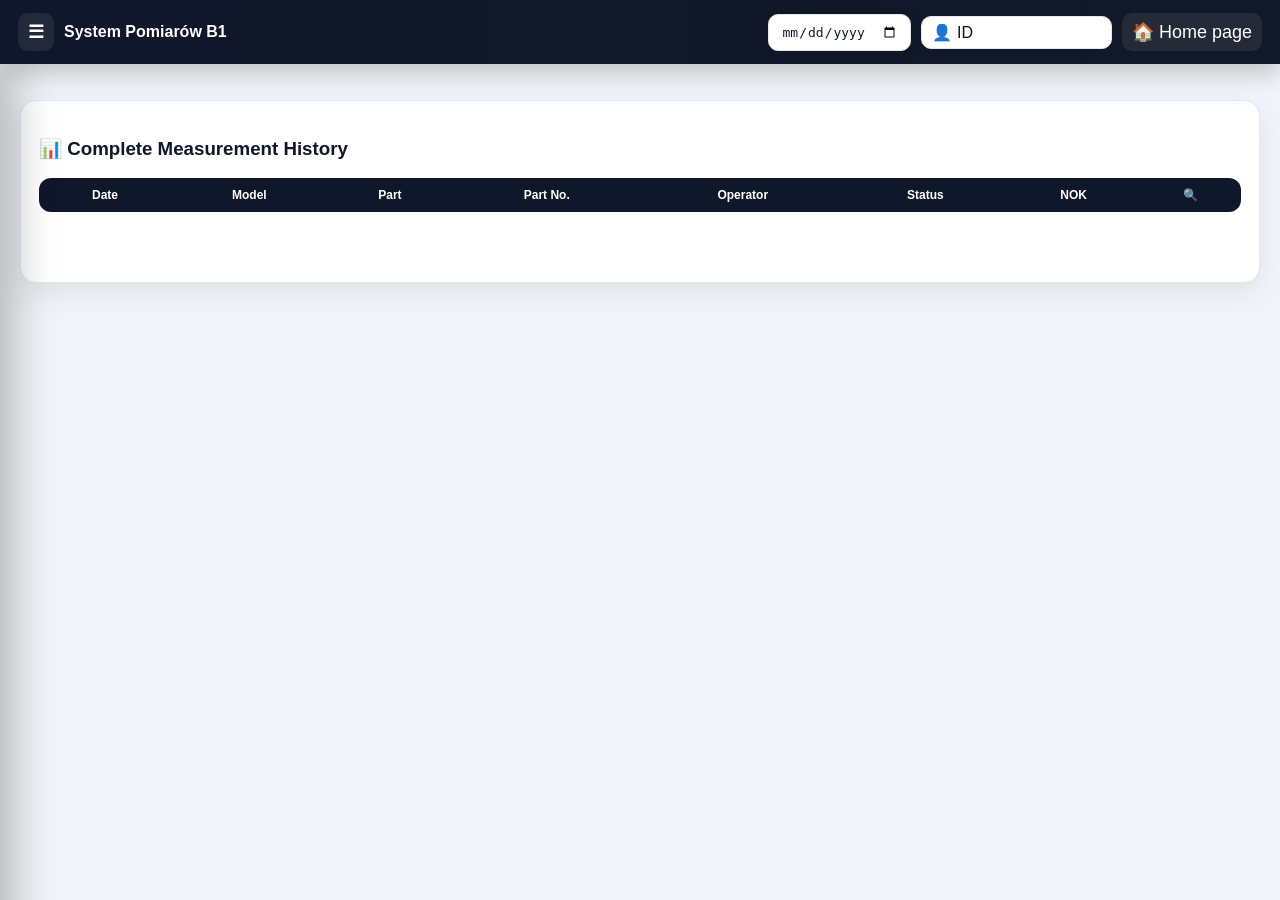
==== home.html @ ced52bac "Add files via upload" ====
<!DOCTYPE html>
<html lang="pl">
<head>
  <meta charset="UTF-8">
  <title>System Pomiarów PRO</title>

  <link rel="stylesheet" href="style.css">

  <script src="https://cdn.jsdelivr.net/npm/html2canvas@1.4.1/dist/html2canvas.min.js"></script>
  <script src="https://cdn.jsdelivr.net/npm/jspdf@2.5.1/dist/jspdf.umd.min.js"></script>

  <script src="https://www.gstatic.com/firebasejs/10.12.5/firebase-app-compat.js"></script>
<script src="https://www.gstatic.com/firebasejs/10.12.5/firebase-firestore-compat.js"></script>
<script src="https://www.gstatic.com/firebasejs/10.12.5/firebase-auth-compat.js"></script>
</head>

<body>

<header id="header">
  <button id="menuBtn">☰</button>
  <h1>System Pomiarów B1</h1>

  <div id="headerRight">
    <input type="date" id="dateFilter">
   <div class="operator-box">
  <span class="operator-icon">👤 ID</span>
  <input id="operatorInput" >
</div>
    <span id="homeBtn">🏠 Home page</span>
  </div>
</header>

<div id="menu"></div>

<div id="main">

  <!-- HOME -->
  <div id="home" class="card">
    <h3>📊 Complete Measurement History</h3>

    <table id="historiaAll">
      <thead>
        <tr>
          <th>Date</th>
          <th>Model</th>
          <th>Part</th>
          <th>Part No.</th>
          <th>Operator</th>
          <th>Status</th>
          <th>NOK</th>
          <th>🔍</th>
        </tr>
      </thead>
      <tbody></tbody>
    </table>
  </div>

  <!-- APP -->
  <div id="app" style="display:none;">

    <div class="card">
      <div id="modelHeader" class="modelHeader"></div>

      <button id="saveBtn">💾 Save</button>

      <div class="split">

        <div class="left">
          <img id="rysunekImg" src="" alt="rysunek">
        </div>

        <div class="right">
          <div id="form"></div>
        </div>

      </div>
    </div>

    <div class="card">
      <h3>Measurement History</h3>

      <table id="historia">
        <thead>
          <tr>
            <th>Date</th>
            <th>Project</th>
            <th>Part</th>
            <th>Part No.</th>
            <th>Operator</th>
            <th>Status</th>
            <th>NOK</th>
            <th>🔍</th>
          </tr>
        </thead>
        <tbody></tbody>
      </table>

    </div>

  </div>
</div>

<!-- MODAL -->
<div id="modal">
  <div id="modalBox">

    <button id="closeModalX">×</button>

    <h3>🔍 Measurement Details</h3>

    <button id="pdfBtn">📄 Download PDF</button>

    <div id="modalInfo"></div>

    <div class="modalSplit">

      <div class="modalLeft">
        <img id="modalImg" src="" alt="rysunek">
      </div>

      <div class="modalRight">
        <table>
          <thead>
            <tr>
              <th>Area</th>
              <th>Value</th>
              <th>LCL</th>
              <th>UCL</th>
              <th>Status</th>
            </tr>
          </thead>
          <tbody id="modalTable"></tbody>
        </table>
      </div>

    </div>

  </div>
</div>

<!-- TOAST -->
<div id="toast">✅ Pomiar zapisany</div>

<script src="script.js"></script>

</body>
</html>
---- style.css ----
/* =========================
🎨 SYSTEM THEME
========================= */

:root {
  --bg: #0b1220;
  --panel: #0f172a;
  --card: #ffffff;
  --muted: #64748b;

  --primary: #3b82f6;
  --primary-dark: #1d4ed8;

  --ok: #22c55e;
  --nok: #ef4444;

  --border: #e2e8f0;
  --shadow: 0 10px 30px rgba(0,0,0,0.08);
}

/* =========================
BASE
========================= */

* {
  box-sizing: border-box;
}

body {
  font-family: Inter, Arial, sans-serif;
  margin: 0;
  background: #f1f5f9;
  color: #0f172a;

  min-height: 100vh;
  display: flex;
  flex-direction: column;
}

/* =========================
HEADER
========================= */

#header {
  height: 64px;
  background: linear-gradient(90deg, #0f172a, #111827);
  color: white;
  display: flex;
  align-items: center;
  padding: 0 18px;
  position: fixed;
  top: 0;
  width: 100%;
  z-index: 10;
  box-shadow: 0 10px 25px rgba(0,0,0,0.2);
}

#header h1 {
  font-size: 16px;
  margin-left: 10px;
  font-weight: 600;
}

#menuBtn,
#homeBtn {
  font-size: 18px;
  background: rgba(255,255,255,0.08);
  border: none;
  color: white;
  cursor: pointer;
  padding: 8px 10px;
  border-radius: 10px;
  transition: 0.2s;
}

#menuBtn:hover,
#homeBtn:hover {
  background: rgba(255,255,255,0.18);
}

#headerRight {
  margin-left: auto;
  display: flex;
  align-items: center;
  gap: 10px;
}



/* =========================
MENU
========================= */

#menu {
  position: fixed;
  top: 64px;
  left: -290px;
  width: 290px;
  height: 100%;
  background: #0b1220;
  color: white;
  overflow: auto;
  transition: 0.25s ease;
  z-index: 9;
  box-shadow: 15px 0 40px rgba(0,0,0,0.25);
}

#menu.open {
  left: 0;
}

.menu-header {
  padding: 14px;
  background: #111827;
  cursor: pointer;
  font-weight: 600;
  border-bottom: 1px solid rgba(255,255,255,0.05);
}

.menu-list div {
  padding: 10px 14px;
  cursor: pointer;
  color: #cbd5e1;
  transition: 0.2s;
  border-bottom: 1px solid rgba(255,255,255,0.03);
  align-items: center;
}

.menu-list div:hover {
  background: #1e293b;
  color: white;
}

.menu-list {
    display: flex;
    flex-direction: column;
    align-items: center; /* 🔥 centrowanie dzieci */
}
/* =========================
MAIN
========================= */

#main {
  margin-top: 80px;
  padding: 20px;
  flex: 1;
  padding-bottom: 80px;
}

/* =========================
CARD
========================= */

.card {
  background: white;
  padding: 18px;
  border-radius: 16px;
  margin-bottom: 20px;
  box-shadow: var(--shadow);
  border: 1px solid var(--border);
  overflow-x: auto;
}

/* =========================
BUTTONS
========================= */

button {
  cursor: pointer;
  border-radius: 10px;
  border: none;
  padding: 10px 14px;
  background: var(--primary);
  color: white;
  font-weight: 600;
  transition: 0.2s;
}

button:hover {
  background: var(--primary-dark);
  transform: translateY(-1px);
}

#closeModalX {
  cursor: pointer;
  border-radius: 10px;
  border: none;
  padding: 10px 14px;
  background: rgb(221, 20, 20);
  color: rgb(255, 255, 255);
  font-weight: 600;
  transition: 0.2s;
}

#modalBox {
  position: relative; /* 🔥 kluczowe */
}

#closeModalX {
  position: absolute;
  top: 12px;
  right: 12px;
}

#pdfBtn {
  margin-top: 12px;
  margin-bottom: 16px;
  display: inline-block;
}

.card {
  position: relative; /* 🔥 punkt odniesienia */
}

.card {
  padding-bottom: 70px;
}

#saveBtn {
  margin-top: 1000px;
  position: absolute;
  bottom: 16px;
  right: 16px;
  z-index: 2;
}
/* =========================
TABLE
========================= */

table {
  width: 100%;
  border-collapse: collapse;
  border-radius: 12px;
  overflow: hidden;
}

th {
  background: #0f172a;
  color: white;
  padding: 10px;
  font-size: 12px;
}

td {
  padding: 10px;
  border-bottom: 1px solid #e5e7eb;
  text-align: center;
  font-size: 13px;
}

tr:hover {
  background: #f8fafc;
}

/* =========================
STATUS
========================= */

.ok { color: var(--ok); font-weight: 700; }
.nok { color: var(--nok); font-weight: 700; }

/* =========================
SPLIT VIEW – POPRAWIONY
========================= */

.split {
  display: grid;
  grid-template-columns: 1.3fr 1fr;
  gap: 18px;
  margin-top: 15px;
}

.left {
  background: #f8fafc;
  border-radius: 14px;
  padding: 10px;
  display: flex;
  justify-content: center;
  align-items: center;
  border: 1px solid var(--border);
  min-height: 500px;
}

.left img {
  width: 100%;
  height: auto;
  max-height: 75vh;
  object-fit: contain;
}

.right {
  padding: 10px;
}

/* =========================
INPUTS
========================= */

.dim-input {
  width: 100%;
  padding: 10px;
  border-radius: 12px;
  border: 1px solid #cbd5e1;
  margin-bottom: 10px;
  font-size: 14px;
}

.dim-input:focus {
  outline: none;
  border-color: var(--primary);
  box-shadow: 0 0 0 3px rgba(59,130,246,0.15);
}

.dim-input.ok {
  border-color: var(--ok);
  background: #f0fdf4;
}

.dim-input.nok {
  border-color: var(--nok);
  background: #fef2f2;
}

/* =========================
MODEL HEADER
========================= */

.modelHeader {
  font-size: 16px;
  font-weight: 700;
  padding: 12px;
  border-radius: 12px;
  background: linear-gradient(90deg, #0f172a, #1e293b);
  color: white;
  margin-bottom: 10px;
}

/* =========================
MODAL – 🔥 FIX UCINANIA
========================= */

#modal {
  display: none;
  position: fixed;
  inset: 0;
  background: rgba(15, 23, 42, 0.75);
  backdrop-filter: blur(6px);
  z-index: 999;

  overflow-y: auto; /* 🔥 KLUCZ */
  padding: 20px;
}

#modal.show {
  display: block;
}

#modalBox {
  background: white;
  border-radius: 16px;
  padding: 20px;
  width: min(1200px, 95vw);
  margin: auto;
}

/* 🔥 brak limitu wysokości */

.modalSplit {
  display: grid;
  grid-template-columns: 1.4fr 1fr;
  gap: 16px;
}

.modalLeft {
  display: flex;
  justify-content: center;
  align-items: center;
}

.modalLeft img {
  width: 100%;
  height: auto;
  max-height: none; /* 🔥 NAJWAŻNIEJSZE */
  object-fit: contain;
    margin-top: 10px;
}

.modalRight {
  overflow-x: auto;
  margin-top: 10px;
}


/* =========================
FORM GRID
========================= */

#form {
  display: grid;
  grid-template-columns: repeat(auto-fit, minmax(320px, 1fr));
  gap: 14px;
}

.strefa-card {
  background: #f8fafc;
  border: 1px solid #e2e8f0;
  border-radius: 14px;
  padding: 12px;
}

.strefa-grid {
  display: grid;
  grid-template-columns: repeat(auto-fit, minmax(140px, 1fr));
  gap: 10px;
}

/* =========================
RESPONSIVE
========================= */

@media (max-width: 900px) {
  .split {
    grid-template-columns: 1fr;
  }

  .modalSplit {
    grid-template-columns: 1fr;
  }

  .left img {
    max-height: 60vh;
  }
}

@media (max-width: 600px) {
  #main {
    padding: 10px;
  }

  .card {
    padding: 12px;
  }

  .dim-input {
    font-size: 16px;
    padding: 12px;
  }

  #form {
    grid-template-columns: 1fr;
  }

  .strefa-grid {
    grid-template-columns: 1fr 1fr;
  }

  table {
    font-size: 12px;
  }

  th, td {
    padding: 6px;
  }
}

@media (min-width: 1400px) {
  #main {
    max-width: 1400px;
    margin: 80px auto;
  }

  .split {
    grid-template-columns: 1.5fr 1fr;
  }

  .left img {
    max-height: 80vh;
  }
}

/* =========================
DATE FILTER
========================= */

#dateFilter {
  padding: 9px 12px;
  border-radius: 10px;
  border: 1px solid #e2e8f0;
  background: #ffffff;
  color: #0f172a;
  font-size: 13px;
  outline: none;
  cursor: pointer;
  box-shadow: 0 2px 8px rgba(0,0,0,0.06);
  transition: 0.2s ease;
}

#dateFilter:hover {
  border-color: #cbd5e1;
}

#dateFilter:focus {
  border-color: var(--primary);
}

#dateFilter::-webkit-calendar-picker-indicator {
  cursor: pointer;
}

/* =========================
Adnotacja
========================= */

#toast {
  position: fixed;
  bottom: 30px;
  left: 50%;
  transform: translateX(-50%) translateY(20px);

  background: #22c55e;
  color: white;
  padding: 14px 18px;
  border-radius: 12px;
  font-weight: 600;
  box-shadow: 0 10px 25px rgba(0,0,0,0.2);

  opacity: 0;
  transition: 0.3s ease;
  z-index: 9999;
}

#toast.show {
  opacity: 1;
  transform: translateX(-50%) translateY(0);
}

.menu-logout {
  padding: 10px;
  border-radius: 10px;
  background: #ef4444;
  text-align: center;
  cursor: pointer;
  font-weight: 600;
  transition: 0.2s;
  width: 80%;
      margin: 10px auto;   /* 🔥 centruje poziomo */
  
}

.menu-logout:hover {
  background: #dc2626;
  padding: 10px;
}

.menu-user-label {
  text-align: center;
  padding: 10px;
}

.operator-box {
  display: flex;
  align-items: center;
  gap: 8px;
  background: white;
  padding: 6px 10px;
  border-radius: 10px;
  border: 1px solid #e2e8f0;
}

.operator-icon {
  font-size: 16px;
  align-items: center;
  color: #0b1220;
}

#operatorInput {
  border: none;
  outline: none;
  width: 120px;
  font-weight: bold;
}
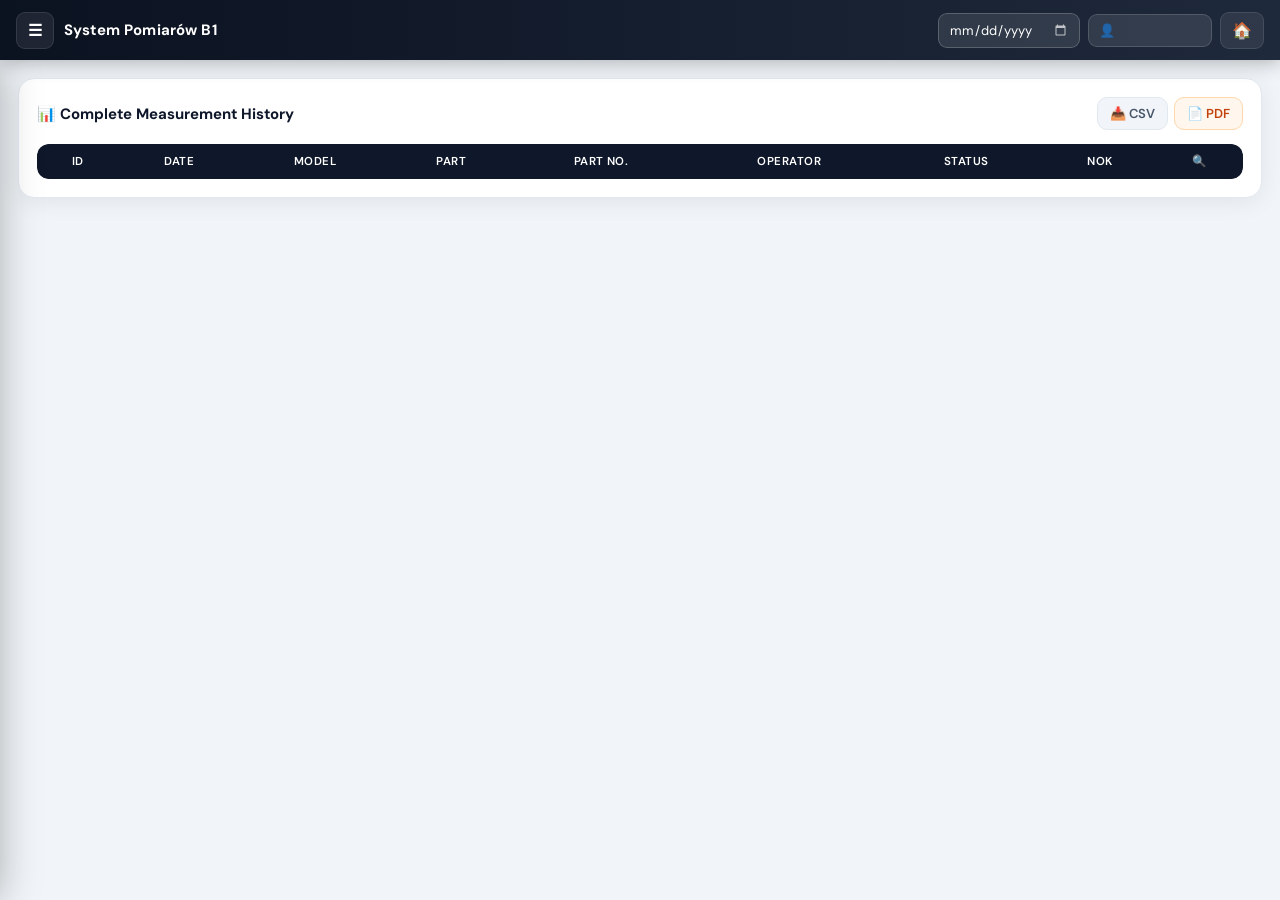
==== commit c0e6e16e: "Add files via upload" ====
--- a/home.html
+++ b/home.html
@@ -2,16 +2,16 @@
 <html lang="pl">
 <head>
   <meta charset="UTF-8">
+  <meta name="viewport" content="width=device-width, initial-scale=1.0, maximum-scale=1.0">
   <title>System Pomiarów PRO</title>
 
   <link rel="stylesheet" href="style.css">
 
-  <script src="https://cdn.jsdelivr.net/npm/html2canvas@1.4.1/dist/html2canvas.min.js"></script>
   <script src="https://cdn.jsdelivr.net/npm/jspdf@2.5.1/dist/jspdf.umd.min.js"></script>
 
   <script src="https://www.gstatic.com/firebasejs/10.12.5/firebase-app-compat.js"></script>
-<script src="https://www.gstatic.com/firebasejs/10.12.5/firebase-firestore-compat.js"></script>
-<script src="https://www.gstatic.com/firebasejs/10.12.5/firebase-auth-compat.js"></script>
+  <script src="https://www.gstatic.com/firebasejs/10.12.5/firebase-firestore-compat.js"></script>
+  <script src="https://www.gstatic.com/firebasejs/10.12.5/firebase-auth-compat.js"></script>
 </head>
 
 <body>
@@ -19,71 +19,37 @@
 <header id="header">
   <button id="menuBtn">☰</button>
   <h1>System Pomiarów B1</h1>
-
   <div id="headerRight">
     <input type="date" id="dateFilter">
-   <div class="operator-box">
-  <span class="operator-icon">👤 ID</span>
-  <input id="operatorInput" >
-</div>
-    <span id="homeBtn">🏠 Home page</span>
+    <div class="operator-box">
+      <span class="operator-icon">👤</span>
+      <input id="operatorInput">
+    </div>
+    <button id="homeBtn" class="icon-btn">🏠</button>
   </div>
 </header>
 
+<div id="menuOverlay"></div>
 <div id="menu"></div>
 
 <div id="main">
 
   <!-- HOME -->
   <div id="home" class="card">
-    <h3>📊 Complete Measurement History</h3>
-
-    <table id="historiaAll">
-      <thead>
-        <tr>
-          <th>Date</th>
-          <th>Model</th>
-          <th>Part</th>
-          <th>Part No.</th>
-          <th>Operator</th>
-          <th>Status</th>
-          <th>NOK</th>
-          <th>🔍</th>
-        </tr>
-      </thead>
-      <tbody></tbody>
-    </table>
-  </div>
-
-  <!-- APP -->
-  <div id="app" style="display:none;">
-
-    <div class="card">
-      <div id="modelHeader" class="modelHeader"></div>
-
-      <button id="saveBtn">💾 Save</button>
-
-      <div class="split">
-
-        <div class="left">
-          <img id="rysunekImg" src="" alt="rysunek">
-        </div>
-
-        <div class="right">
-          <div id="form"></div>
-        </div>
-
+    <div class="card-header-row">
+      <h3>📊 Complete Measurement History</h3>
+      <div class="export-btn-group">
+        <button id="exportAllBtn" class="btn-secondary">📥 CSV</button>
+        <button id="exportAllPdfBtn" class="btn-secondary btn-pdf">📄 PDF</button>
       </div>
     </div>
-
-    <div class="card">
-      <h3>Measurement History</h3>
-
-      <table id="historia">
+    <div class="table-scroll">
+      <table id="historiaAll">
         <thead>
           <tr>
+            <th>ID</th>
             <th>Date</th>
-            <th>Project</th>
+            <th>Model</th>
             <th>Part</th>
             <th>Part No.</th>
             <th>Operator</th>
@@ -94,52 +60,92 @@
         </thead>
         <tbody></tbody>
       </table>
+    </div>
+  </div>
 
+  <!-- APP -->
+  <div id="app" style="display:none;">
+
+    <div class="card">
+      <div id="modelHeader" class="modelHeader"></div>
+      <button id="saveBtn">💾 Save</button>
+      <div class="split">
+        <div class="left">
+          <img id="rysunekImg" src="" alt="rysunek">
+        </div>
+        <div class="right">
+          <div id="form"></div>
+        </div>
+      </div>
+    </div>
+
+    <div class="card">
+      <div class="card-header-row">
+        <h3>📋 Measurement History</h3>
+        <div class="export-btn-group">
+          <button id="exportPartBtn" class="btn-secondary">📥 CSV</button>
+          <button id="exportPartPdfBtn" class="btn-secondary btn-pdf">📄 PDF</button>
+        </div>
+      </div>
+      <div class="table-scroll">
+        <table id="historia">
+          <thead>
+            <tr>
+              <th>ID</th>
+              <th>Date</th>
+              <th>Project</th>
+              <th>Part</th>
+              <th>Part No.</th>
+              <th>Operator</th>
+              <th>Status</th>
+              <th>NOK</th>
+              <th>🔍</th>
+            </tr>
+          </thead>
+          <tbody></tbody>
+        </table>
+      </div>
     </div>
 
   </div>
 </div>
 
-<!-- MODAL -->
+<!-- MODAL: Measurement Details -->
 <div id="modal">
   <div id="modalBox">
-
-    <button id="closeModalX">×</button>
-
-    <h3>🔍 Measurement Details</h3>
-
+    <div class="modal-header-row">
+      <h3>🔍 Measurement Details</h3>
+      <button id="closeModalX">×</button>
+    </div>
     <button id="pdfBtn">📄 Download PDF</button>
-
     <div id="modalInfo"></div>
-
     <div class="modalSplit">
-
       <div class="modalLeft">
         <img id="modalImg" src="" alt="rysunek">
       </div>
-
       <div class="modalRight">
-        <table>
-          <thead>
-            <tr>
-              <th>Area</th>
-              <th>Value</th>
-              <th>LCL</th>
-              <th>UCL</th>
-              <th>Status</th>
-            </tr>
-          </thead>
-          <tbody id="modalTable"></tbody>
-        </table>
+        <div class="table-scroll">
+          <table>
+            <thead>
+              <tr>
+                <th>Area</th>
+                <th>Type</th>
+                <th>SPEC</th>
+                <th>Value</th>
+                <th>LCL</th>
+                <th>UCL</th>
+                <th>Status</th>
+              </tr>
+            </thead>
+            <tbody id="modalTable"></tbody>
+          </table>
+        </div>
       </div>
-
     </div>
-
   </div>
 </div>
 
-<!-- TOAST -->
-<div id="toast">✅ Pomiar zapisany</div>
+<div id="toast"></div>
 
 <script src="script.js"></script>
 
--- a/style.css
+++ b/style.css
@@ -1,91 +1,145 @@
 /* =========================
 🎨 SYSTEM THEME
 ========================= */
+
+@import url('https://fonts.googleapis.com/css2?family=DM+Sans:wght@300;400;500;600;700&family=JetBrains+Mono:wght@400;600&display=swap');
 
 :root {
   --bg: #0b1220;
   --panel: #0f172a;
   --card: #ffffff;
   --muted: #64748b;
-
   --primary: #3b82f6;
   --primary-dark: #1d4ed8;
-
   --ok: #22c55e;
   --nok: #ef4444;
-
   --border: #e2e8f0;
-  --shadow: 0 10px 30px rgba(0,0,0,0.08);
+  --shadow: 0 4px 24px rgba(0,0,0,0.07);
+  --shadow-lg: 0 20px 60px rgba(0,0,0,0.12);
+  --danger: #ef4444;
+  --danger-dark: #dc2626;
 }
 
 /* =========================
 BASE
 ========================= */
 
-* {
+*, *::before, *::after {
   box-sizing: border-box;
+  -webkit-tap-highlight-color: transparent;
 }
 
 body {
-  font-family: Inter, Arial, sans-serif;
+  font-family: 'DM Sans', sans-serif;
   margin: 0;
   background: #f1f5f9;
   color: #0f172a;
-
   min-height: 100vh;
   display: flex;
   flex-direction: column;
 }
 
 /* =========================
+KEYFRAMES
+========================= */
+
+@keyframes fadeInUp {
+  from { opacity: 0; transform: translateY(18px); }
+  to   { opacity: 1; transform: translateY(0); }
+}
+@keyframes fadeInDown {
+  from { opacity: 0; transform: translateY(-12px); }
+  to   { opacity: 1; transform: translateY(0); }
+}
+@keyframes fadeIn {
+  from { opacity: 0; }
+  to   { opacity: 1; }
+}
+@keyframes scaleIn {
+  from { opacity: 0; transform: scale(0.94); }
+  to   { opacity: 1; transform: scale(1); }
+}
+@keyframes pulse-ok {
+  0%,100% { box-shadow: 0 0 0 0 rgba(34,197,94,0.3); }
+  50%      { box-shadow: 0 0 0 6px rgba(34,197,94,0); }
+}
+@keyframes pulse-nok {
+  0%,100% { box-shadow: 0 0 0 0 rgba(239,68,68,0.3); }
+  50%      { box-shadow: 0 0 0 6px rgba(239,68,68,0); }
+}
+
+/* =========================
 HEADER
 ========================= */
 
 #header {
-  height: 64px;
-  background: linear-gradient(90deg, #0f172a, #111827);
+  height: 60px;
+  background: linear-gradient(90deg, #0b1220 0%, #1e293b 100%);
   color: white;
   display: flex;
   align-items: center;
-  padding: 0 18px;
+  padding: 0 16px;
   position: fixed;
   top: 0;
   width: 100%;
-  z-index: 10;
-  box-shadow: 0 10px 25px rgba(0,0,0,0.2);
+  z-index: 100;
+  box-shadow: 0 2px 20px rgba(0,0,0,0.3);
+  gap: 10px;
+  animation: fadeInDown 0.5s ease both;
 }
 
 #header h1 {
+  font-size: 15px;
+  font-weight: 700;
+  margin: 0;
+  letter-spacing: 0.01em;
+  white-space: nowrap;
+  overflow: hidden;
+  text-overflow: ellipsis;
+  flex: 1;
+  min-width: 0;
+}
+
+#menuBtn, #homeBtn {
   font-size: 16px;
-  margin-left: 10px;
-  font-weight: 600;
-}
-
-#menuBtn,
-#homeBtn {
-  font-size: 18px;
   background: rgba(255,255,255,0.08);
-  border: none;
+  border: 1px solid rgba(255,255,255,0.1);
   color: white;
   cursor: pointer;
-  padding: 8px 10px;
-  border-radius: 10px;
-  transition: 0.2s;
-}
-
-#menuBtn:hover,
-#homeBtn:hover {
+  padding: 7px 11px;
+  border-radius: 9px;
+  transition: background 0.2s, transform 0.15s;
+  white-space: nowrap;
+  flex-shrink: 0;
+}
+#menuBtn:hover, #homeBtn:hover {
   background: rgba(255,255,255,0.18);
-}
+  transform: scale(1.05);
+}
+#menuBtn:active, #homeBtn:active { transform: scale(0.96); }
 
 #headerRight {
   margin-left: auto;
   display: flex;
   align-items: center;
-  gap: 10px;
-}
-
-
+  gap: 8px;
+  flex-shrink: 0;
+}
+
+/* =========================
+MENU OVERLAY
+========================= */
+
+#menuOverlay {
+  display: none;
+  position: fixed;
+  inset: 0;
+  background: rgba(0,0,0,0.45);
+  z-index: 89;
+  backdrop-filter: blur(2px);
+  animation: fadeIn 0.2s ease;
+}
+#menuOverlay.show { display: block; }
 
 /* =========================
 MENU
@@ -93,58 +147,144 @@
 
 #menu {
   position: fixed;
-  top: 64px;
-  left: -290px;
-  width: 290px;
-  height: 100%;
+  top: 60px;
+  left: -310px;
+  width: 300px;
+  height: calc(100% - 60px);
   background: #0b1220;
   color: white;
-  overflow: auto;
-  transition: 0.25s ease;
-  z-index: 9;
-  box-shadow: 15px 0 40px rgba(0,0,0,0.25);
-}
-
-#menu.open {
-  left: 0;
-}
-
+  overflow-y: auto;
+  overflow-x: hidden;
+  transition: left 0.28s cubic-bezier(0.4, 0, 0.2, 1);
+  z-index: 90;
+  box-shadow: 6px 0 40px rgba(0,0,0,0.35);
+  display: flex;
+  flex-direction: column;
+}
+#menu.open { left: 0; }
+
+.menu-search-box {
+  padding: 12px 14px 10px;
+  border-bottom: 1px solid rgba(255,255,255,0.06);
+  position: sticky;
+  top: 0;
+  background: #0b1220;
+  z-index: 2;
+}
+.menu-search-wrapper {
+  display: flex;
+  align-items: center;
+  gap: 8px;
+  background: rgba(255,255,255,0.06);
+  border: 1px solid rgba(255,255,255,0.1);
+  border-radius: 10px;
+  padding: 8px 12px;
+  transition: border-color 0.2s, background 0.2s;
+}
+.menu-search-wrapper:focus-within {
+  border-color: var(--primary);
+  background: rgba(59,130,246,0.08);
+}
+.menu-search-icon { font-size: 14px; opacity: 0.5; }
+
+#menuSearch {
+  background: transparent;
+  border: none;
+  outline: none;
+  color: white;
+  font-size: 13px;
+  font-family: 'DM Sans', sans-serif;
+  width: 100%;
+}
+#menuSearch::placeholder { color: rgba(255,255,255,0.35); }
+
+.menu-no-results {
+  padding: 20px 14px;
+  color: rgba(255,255,255,0.4);
+  font-size: 13px;
+  text-align: center;
+}
 .menu-header {
-  padding: 14px;
+  padding: 13px 14px;
   background: #111827;
   cursor: pointer;
   font-weight: 600;
+  font-size: 13px;
   border-bottom: 1px solid rgba(255,255,255,0.05);
-}
-
-.menu-list div {
-  padding: 10px 14px;
+  display: flex;
+  align-items: center;
+  justify-content: space-between;
+  transition: background 0.2s;
+  user-select: none;
+}
+.menu-header:hover { background: #1e293b; }
+.menu-header .arrow { font-size: 11px; transition: transform 0.25s ease; opacity: 0.6; }
+.menu-header.expanded .arrow { transform: rotate(180deg); }
+
+.menu-list {
+  display: flex;
+  flex-direction: column;
+  overflow: hidden;
+  max-height: 0;
+  transition: max-height 0.3s cubic-bezier(0.4, 0, 0.2, 1);
+}
+.menu-list.open { max-height: 1000px; }
+
+.menu-list-item {
+  padding: 10px 14px 10px 20px;
   cursor: pointer;
-  color: #cbd5e1;
-  transition: 0.2s;
+  color: #94a3b8;
+  transition: background 0.15s, color 0.15s, padding-left 0.2s;
   border-bottom: 1px solid rgba(255,255,255,0.03);
-  align-items: center;
-}
-
-.menu-list div:hover {
-  background: #1e293b;
-  color: white;
-}
-
-.menu-list {
-    display: flex;
-    flex-direction: column;
-    align-items: center; /* 🔥 centrowanie dzieci */
-}
+  font-size: 12.5px;
+  line-height: 1.5;
+}
+.menu-list-item:hover { background: #1e293b; color: white; padding-left: 24px; }
+.menu-list-item.active {
+  background: rgba(59,130,246,0.15);
+  color: #93c5fd;
+  border-left: 3px solid var(--primary);
+}
+.menu-list-item mark {
+  background: rgba(251,191,36,0.3);
+  color: #fbbf24;
+  border-radius: 3px;
+  padding: 0 2px;
+}
+
+.menu-user {
+  padding: 14px;
+  border-bottom: 1px solid rgba(255,255,255,0.06);
+}
+.menu-user-label {
+  text-align: center;
+  padding: 8px;
+  font-size: 13px;
+  color: #94a3b8;
+}
+.menu-logout {
+  padding: 9px;
+  border-radius: 10px;
+  background: #ef4444;
+  text-align: center;
+  cursor: pointer;
+  font-weight: 600;
+  font-size: 13px;
+  transition: background 0.2s, transform 0.15s;
+  width: 80%;
+  margin: 8px auto 0;
+}
+.menu-logout:hover { background: #dc2626; transform: scale(1.02); }
+
 /* =========================
 MAIN
 ========================= */
 
 #main {
-  margin-top: 80px;
-  padding: 20px;
+  margin-top: 60px;
+  padding: 18px;
   flex: 1;
-  padding-bottom: 80px;
+  padding-bottom: 40px;
 }
 
 /* =========================
@@ -155,10 +295,39 @@
   background: white;
   padding: 18px;
   border-radius: 16px;
-  margin-bottom: 20px;
+  margin-bottom: 18px;
   box-shadow: var(--shadow);
   border: 1px solid var(--border);
+  animation: fadeInUp 0.45s ease both;
+  position: relative;
+  padding-bottom: 18px;
+}
+.card:nth-child(2) { animation-delay: 0.08s; }
+.card:nth-child(3) { animation-delay: 0.16s; }
+
+.card.has-save-btn { padding-bottom: 60px; }
+
+.card-header-row {
+  display: flex;
+  align-items: center;
+  justify-content: space-between;
+  margin-bottom: 14px;
+  gap: 10px;
+  flex-wrap: wrap;
+}
+.card-header-row h3 {
+  margin: 0;
+  font-size: 15px;
+}
+
+/* =========================
+TABLE SCROLL WRAPPER
+========================= */
+
+.table-scroll {
   overflow-x: auto;
+  -webkit-overflow-scrolling: touch;
+  border-radius: 10px;
 }
 
 /* =========================
@@ -169,60 +338,76 @@
   cursor: pointer;
   border-radius: 10px;
   border: none;
-  padding: 10px 14px;
+  padding: 10px 16px;
   background: var(--primary);
   color: white;
   font-weight: 600;
-  transition: 0.2s;
-}
-
+  font-family: 'DM Sans', sans-serif;
+  font-size: 14px;
+  transition: background 0.2s, transform 0.15s, box-shadow 0.2s;
+}
 button:hover {
   background: var(--primary-dark);
   transform: translateY(-1px);
+  box-shadow: 0 6px 20px rgba(59,130,246,0.35);
+}
+button:active { transform: translateY(0) scale(0.97); box-shadow: none; }
+
+.btn-secondary {
+  background: #f1f5f9;
+  color: #475569;
+  border: 1px solid #e2e8f0;
+  font-size: 13px;
+  padding: 7px 12px;
+}
+.btn-secondary:hover {
+  background: #e2e8f0;
+  color: #0f172a;
+  transform: translateY(-1px);
+  box-shadow: none;
+}
+
+.btn-primary {
+  background: var(--primary);
+  color: white;
+}
+
+#saveBtn {
+  position: absolute;
+  bottom: 16px;
+  right: 16px;
+  z-index: 2;
+  animation: fadeIn 0.3s ease 0.3s both;
 }
 
 #closeModalX {
   cursor: pointer;
   border-radius: 10px;
   border: none;
-  padding: 10px 14px;
-  background: rgb(221, 20, 20);
-  color: rgb(255, 255, 255);
-  font-weight: 600;
-  transition: 0.2s;
-}
-
-#modalBox {
-  position: relative; /* 🔥 kluczowe */
-}
-
-#closeModalX {
-  position: absolute;
-  top: 12px;
-  right: 12px;
-}
+  padding: 8px 13px;
+  background: #ef4444;
+  color: white;
+  font-weight: 700;
+  font-size: 16px;
+  font-family: 'DM Sans', sans-serif;
+  transition: background 0.2s, transform 0.15s;
+  flex-shrink: 0;
+  line-height: 1;
+  min-width: 40px;
+  min-height: 40px;
+}
+#closeModalX:hover { background: #dc2626; transform: scale(1.08); }
 
 #pdfBtn {
-  margin-top: 12px;
-  margin-bottom: 16px;
-  display: inline-block;
-}
-
-.card {
-  position: relative; /* 🔥 punkt odniesienia */
-}
-
-.card {
-  padding-bottom: 70px;
-}
-
-#saveBtn {
-  margin-top: 1000px;
-  position: absolute;
-  bottom: 16px;
-  right: 16px;
-  z-index: 2;
-}
+  margin-top: 0;
+  margin-bottom: 14px;
+  display: inline-flex;
+  align-items: center;
+  gap: 6px;
+  font-size: 13px;
+  padding: 8px 14px;
+}
+
 /* =========================
 TABLE
 ========================= */
@@ -232,42 +417,55 @@
   border-collapse: collapse;
   border-radius: 12px;
   overflow: hidden;
+  min-width: 600px;
 }
 
 th {
   background: #0f172a;
   color: white;
-  padding: 10px;
-  font-size: 12px;
+  padding: 10px 12px;
+  font-size: 11.5px;
+  font-weight: 600;
+  letter-spacing: 0.04em;
+  text-transform: uppercase;
+  white-space: nowrap;
 }
 
 td {
-  padding: 10px;
+  padding: 10px 12px;
   border-bottom: 1px solid #e5e7eb;
   text-align: center;
   font-size: 13px;
-}
-
-tr:hover {
-  background: #f8fafc;
-}
-
-/* =========================
-STATUS
-========================= */
-
-.ok { color: var(--ok); font-weight: 700; }
+  font-family: 'JetBrains Mono', monospace;
+}
+
+tbody tr { animation: fadeInUp 0.3s ease both; }
+tbody tr:nth-child(1)  { animation-delay: 0.04s; }
+tbody tr:nth-child(2)  { animation-delay: 0.08s; }
+tbody tr:nth-child(3)  { animation-delay: 0.12s; }
+tbody tr:nth-child(4)  { animation-delay: 0.16s; }
+tbody tr:nth-child(5)  { animation-delay: 0.20s; }
+
+tr:hover td { background: #f8fafc; }
+
+td button {
+  padding: 5px 10px;
+  font-size: 12px;
+  border-radius: 7px;
+}
+
+.ok  { color: var(--ok);  font-weight: 700; }
 .nok { color: var(--nok); font-weight: 700; }
 
 /* =========================
-SPLIT VIEW – POPRAWIONY
+SPLIT VIEW
 ========================= */
 
 .split {
   display: grid;
   grid-template-columns: 1.3fr 1fr;
   gap: 18px;
-  margin-top: 15px;
+  margin-top: 14px;
 }
 
 .left {
@@ -276,306 +474,441 @@
   padding: 10px;
   display: flex;
   justify-content: center;
-  align-items: center;
+  align-items: flex-start;
   border: 1px solid var(--border);
-  min-height: 500px;
-}
-
+  min-height: 300px;
+  max-height: 80vh;
+  overflow: hidden;
+  animation: fadeIn 0.5s ease 0.1s both;
+}
 .left img {
   width: 100%;
-  height: auto;
-  max-height: 75vh;
+  height: 100%;
   object-fit: contain;
-}
+  object-position: center top;
+  max-height: 100%;
+  border-radius: 8px;
+  transition: transform 0.3s ease;
+  display: block;
+}
+.left img:hover { transform: scale(1.015); }
 
 .right {
-  padding: 10px;
-}
-
-/* =========================
-INPUTS
-========================= */
+  padding: 6px 0;
+  max-height: 80vh;
+  overflow-y: auto;
+  overflow-x: hidden;
+  padding-right: 4px;
+}
+
+/* =========================
+INPUTS & SPEC LABEL
+========================= */
+
+/* Wrapper for each measurement (spec label + type badge + input) */
+.dim-wrapper {
+  display: flex;
+  flex-direction: column;
+  gap: 4px;
+  margin-bottom: 10px;
+}
+
+/* SPEC label displayed above the input row */
+.spec-label {
+  display: inline-block;
+  font-size: 10px;
+  font-weight: 700;
+  text-transform: uppercase;
+  letter-spacing: 0.07em;
+  color: #ffffff;
+  background: linear-gradient(90deg, #3b82f6, #1d4ed8);
+  border-radius: 5px;
+  padding: 2px 8px;
+  align-self: flex-start;
+  line-height: 1.6;
+}
+
+/* Row: badge + input side by side */
+.type-row {
+  display: flex;
+  align-items: center;
+  gap: 6px;
+}
+
+/* Type badge (G / F / etc.) */
+.type-badge {
+  flex-shrink: 0;
+  min-width: 28px;
+  text-align: center;
+  font-size: 11px;
+  font-weight: 700;
+  font-family: 'JetBrains Mono', monospace;
+  color: #475569;
+  background: #e2e8f0;
+  border-radius: 6px;
+  padding: 4px 6px;
+  line-height: 1.4;
+}
 
 .dim-input {
+  flex: 1;
+  padding: 10px 12px;
+  border-radius: 11px;
+  border: 1.5px solid #cbd5e1;
+  font-size: 14px;
+  font-family: 'JetBrains Mono', monospace;
+  background: white;
+  transition: border-color 0.2s, box-shadow 0.2s, transform 0.15s;
+  -webkit-appearance: none;
   width: 100%;
-  padding: 10px;
-  border-radius: 12px;
-  border: 1px solid #cbd5e1;
-  margin-bottom: 10px;
-  font-size: 14px;
-}
-
+}
 .dim-input:focus {
   outline: none;
   border-color: var(--primary);
   box-shadow: 0 0 0 3px rgba(59,130,246,0.15);
-}
-
-.dim-input.ok {
-  border-color: var(--ok);
-  background: #f0fdf4;
-}
-
-.dim-input.nok {
-  border-color: var(--nok);
-  background: #fef2f2;
-}
+  transform: scale(1.01);
+}
+.dim-input.ok  { border-color: var(--ok);  background: #f0fdf4; animation: pulse-ok 1s ease; }
+.dim-input.nok { border-color: var(--nok); background: #fef2f2; animation: pulse-nok 1s ease; }
 
 /* =========================
 MODEL HEADER
 ========================= */
 
 .modelHeader {
-  font-size: 16px;
+  font-size: 14px;
   font-weight: 700;
-  padding: 12px;
+  padding: 12px 16px;
   border-radius: 12px;
   background: linear-gradient(90deg, #0f172a, #1e293b);
   color: white;
   margin-bottom: 10px;
-}
-
-/* =========================
-MODAL – 🔥 FIX UCINANIA
+  letter-spacing: 0.01em;
+  animation: fadeInDown 0.4s ease both;
+  word-break: break-word;
+}
+
+/* =========================
+FORM
+========================= */
+
+.card.has-save-btn { position: relative; padding-bottom: 60px; }
+
+#form {
+  display: grid;
+  grid-template-columns: repeat(auto-fit, minmax(260px, 1fr));
+  gap: 12px;
+}
+
+.strefa-card {
+  background: #f8fafc;
+  border: 1px solid #e2e8f0;
+  border-radius: 13px;
+  padding: 12px;
+  transition: box-shadow 0.2s, transform 0.2s;
+  animation: fadeInUp 0.35s ease both;
+}
+.strefa-card:hover { box-shadow: 0 4px 16px rgba(0,0,0,0.07); transform: translateY(-1px); }
+
+.strefa-title {
+  font-size: 12px;
+  font-weight: 700;
+  color: #475569;
+  text-transform: uppercase;
+  letter-spacing: 0.06em;
+  margin-bottom: 8px;
+  padding-bottom: 6px;
+  border-bottom: 1px solid #e2e8f0;
+}
+.strefa-grid {
+  display: grid;
+  grid-template-columns: repeat(auto-fit, minmax(130px, 1fr));
+  gap: 8px;
+}
+
+/* =========================
+MODAL — Measurement Details
 ========================= */
 
 #modal {
   display: none;
   position: fixed;
   inset: 0;
-  background: rgba(15, 23, 42, 0.75);
-  backdrop-filter: blur(6px);
+  background: rgba(15,23,42,0.7);
+  backdrop-filter: blur(8px);
   z-index: 999;
-
-  overflow-y: auto; /* 🔥 KLUCZ */
-  padding: 20px;
-}
-
-#modal.show {
-  display: block;
-}
+  overflow-y: auto;
+  -webkit-overflow-scrolling: touch;
+  padding: 12px 10px;
+  padding-bottom: max(12px, env(safe-area-inset-bottom));
+}
+#modal.show { display: block; animation: fadeIn 0.22s ease; }
 
 #modalBox {
   background: white;
-  border-radius: 16px;
-  padding: 20px;
-  width: min(1200px, 95vw);
-  margin: auto;
-}
-
-/* 🔥 brak limitu wysokości */
+  border-radius: 18px;
+  padding: 18px;
+  width: min(1100px, 98vw);
+  margin: 0 auto 20px;
+  position: relative;
+  animation: scaleIn 0.25s cubic-bezier(0.34, 1.56, 0.64, 1);
+  box-shadow: 0 30px 80px rgba(0,0,0,0.25);
+}
 
 .modalSplit {
   display: grid;
-  grid-template-columns: 1.4fr 1fr;
+  grid-template-columns: 1.2fr 1fr;
   gap: 16px;
+  align-items: start;
 }
 
 .modalLeft {
   display: flex;
   justify-content: center;
-  align-items: center;
-}
-
+  align-items: flex-start;
+  background: #f8fafc;
+  border-radius: 10px;
+  padding: 8px;
+  border: 1px solid var(--border);
+  max-height: 420px;
+  overflow: hidden;
+}
 .modalLeft img {
   width: 100%;
-  height: auto;
-  max-height: none; /* 🔥 NAJWAŻNIEJSZE */
+  height: 100%;
   object-fit: contain;
-    margin-top: 10px;
+  object-position: center top;
+  max-height: 400px;
+  border-radius: 6px;
 }
 
 .modalRight {
+  overflow: visible;
+  min-width: 0;
+}
+.modalRight .table-scroll {
+  max-height: 420px;
+  overflow-y: auto;
   overflow-x: auto;
-  margin-top: 10px;
-}
-
-
-/* =========================
-FORM GRID
-========================= */
-
-#form {
-  display: grid;
-  grid-template-columns: repeat(auto-fit, minmax(320px, 1fr));
-  gap: 14px;
-}
-
-.strefa-card {
-  background: #f8fafc;
-  border: 1px solid #e2e8f0;
-  border-radius: 14px;
-  padding: 12px;
-}
-
-.strefa-grid {
-  display: grid;
-  grid-template-columns: repeat(auto-fit, minmax(140px, 1fr));
+}
+.modalRight table { min-width: 340px; }
+
+.modalRight tbody tr {
+  animation: none !important;
+  opacity: 1 !important;
+  transform: none !important;
+}
+
+/* Modal header row */
+.modal-header-row {
+  display: flex;
+  align-items: center;
+  justify-content: space-between;
   gap: 10px;
-}
-
-/* =========================
-RESPONSIVE
-========================= */
-
-@media (max-width: 900px) {
-  .split {
-    grid-template-columns: 1fr;
-  }
-
-  .modalSplit {
-    grid-template-columns: 1fr;
-  }
-
-  .left img {
-    max-height: 60vh;
-  }
-}
-
-@media (max-width: 600px) {
-  #main {
-    padding: 10px;
-  }
-
-  .card {
-    padding: 12px;
-  }
-
-  .dim-input {
-    font-size: 16px;
-    padding: 12px;
-  }
-
-  #form {
-    grid-template-columns: 1fr;
-  }
-
-  .strefa-grid {
-    grid-template-columns: 1fr 1fr;
-  }
-
-  table {
-    font-size: 12px;
-  }
-
-  th, td {
-    padding: 6px;
-  }
-}
-
-@media (min-width: 1400px) {
-  #main {
-    max-width: 1400px;
-    margin: 80px auto;
-  }
-
-  .split {
-    grid-template-columns: 1.5fr 1fr;
-  }
-
-  .left img {
-    max-height: 80vh;
-  }
-}
+  margin-bottom: 10px;
+}
+.modal-header-row h3 {
+  margin: 0;
+  font-size: 15px;
+  flex: 1;
+  min-width: 0;
+}
+
+/* Export button group */
+.export-btn-group {
+  display: flex;
+  gap: 6px;
+  align-items: center;
+}
+.btn-pdf {
+  background: #fff7ed;
+  color: #c2410c;
+  border-color: #fed7aa;
+}
+.btn-pdf:hover {
+  background: #ffedd5;
+  color: #9a3412;
+  box-shadow: none;
+}
+
+/* Small SPEC badge in modal table */
+.spec-badge-sm {
+  display: inline-block;
+  font-size: 10px;
+  font-weight: 700;
+  text-transform: uppercase;
+  letter-spacing: 0.05em;
+  color: #1d4ed8;
+  background: #dbeafe;
+  border-radius: 4px;
+  padding: 2px 6px;
+  white-space: nowrap;
+}
+
+/* =========================
+TOAST
+========================= */
+
+#toast {
+  position: fixed;
+  bottom: 28px;
+  left: 50%;
+  transform: translateX(-50%) translateY(20px);
+  background: #22c55e;
+  color: white;
+  padding: 13px 20px;
+  border-radius: 12px;
+  font-weight: 600;
+  font-size: 14px;
+  box-shadow: 0 10px 30px rgba(34,197,94,0.35);
+  opacity: 0;
+  transition: opacity 0.28s ease, transform 0.28s cubic-bezier(0.34,1.56,0.64,1);
+  z-index: 9999;
+  white-space: nowrap;
+  max-width: 90vw;
+  text-overflow: ellipsis;
+  overflow: hidden;
+}
+#toast.show { opacity: 1; transform: translateX(-50%) translateY(0); }
 
 /* =========================
 DATE FILTER
 ========================= */
 
 #dateFilter {
-  padding: 9px 12px;
-  border-radius: 10px;
-  border: 1px solid #e2e8f0;
-  background: #ffffff;
-  color: #0f172a;
+  padding: 7px 10px;
+  border-radius: 9px;
+  border: 1px solid rgba(255,255,255,0.2);
+  background: rgba(255,255,255,0.1);
+  color: white;
   font-size: 13px;
+  font-family: 'DM Sans', sans-serif;
   outline: none;
   cursor: pointer;
-  box-shadow: 0 2px 8px rgba(0,0,0,0.06);
-  transition: 0.2s ease;
-}
-
-#dateFilter:hover {
-  border-color: #cbd5e1;
-}
-
-#dateFilter:focus {
-  border-color: var(--primary);
-}
-
-#dateFilter::-webkit-calendar-picker-indicator {
-  cursor: pointer;
-}
-
-/* =========================
-Adnotacja
-========================= */
-
-#toast {
-  position: fixed;
-  bottom: 30px;
-  left: 50%;
-  transform: translateX(-50%) translateY(20px);
-
-  background: #22c55e;
-  color: white;
-  padding: 14px 18px;
-  border-radius: 12px;
-  font-weight: 600;
-  box-shadow: 0 10px 25px rgba(0,0,0,0.2);
-
-  opacity: 0;
-  transition: 0.3s ease;
-  z-index: 9999;
-}
-
-#toast.show {
-  opacity: 1;
-  transform: translateX(-50%) translateY(0);
-}
-
-.menu-logout {
-  padding: 10px;
-  border-radius: 10px;
-  background: #ef4444;
-  text-align: center;
-  cursor: pointer;
-  font-weight: 600;
-  transition: 0.2s;
-  width: 80%;
-      margin: 10px auto;   /* 🔥 centruje poziomo */
-  
-}
-
-.menu-logout:hover {
-  background: #dc2626;
-  padding: 10px;
-}
-
-.menu-user-label {
-  text-align: center;
-  padding: 10px;
-}
+  transition: border-color 0.2s, background 0.2s;
+  max-width: 145px;
+}
+#dateFilter:hover { border-color: rgba(255,255,255,0.4); background: rgba(255,255,255,0.15); }
+#dateFilter:focus { border-color: var(--primary); }
+#dateFilter::-webkit-calendar-picker-indicator { cursor: pointer; filter: invert(1); opacity: 0.7; }
+
+/* =========================
+OPERATOR BOX
+========================= */
 
 .operator-box {
   display: flex;
   align-items: center;
-  gap: 8px;
-  background: white;
+  gap: 6px;
+  background: rgba(255,255,255,0.1);
   padding: 6px 10px;
-  border-radius: 10px;
-  border: 1px solid #e2e8f0;
-}
-
-.operator-icon {
-  font-size: 16px;
-  align-items: center;
-  color: #0b1220;
-}
-
+  border-radius: 9px;
+  border: 1px solid rgba(255,255,255,0.15);
+  max-width: 150px;
+}
+.operator-icon { font-size: 13px; color: rgba(255,255,255,0.7); white-space: nowrap; flex-shrink: 0; }
 #operatorInput {
   border: none;
   outline: none;
-  width: 120px;
-  font-weight: bold;
+  width: 80px;
+  font-weight: 700;
+  font-size: 13px;
+  font-family: 'DM Sans', sans-serif;
+  background: transparent;
+  color: white;
+  min-width: 0;
+}
+
+/* =========================
+RESPONSIVE — TABLET (≤900px)
+========================= */
+
+@media (max-width: 900px) {
+  .split, .modalSplit { grid-template-columns: 1fr; }
+  .left { min-height: 240px; max-height: 55vw; }
+  .right { max-height: none; }
+  #header h1 { font-size: 13px; }
+  .operator-box { display: none; }
+  .modalLeft { max-height: 220px; }
+  .modalRight table { min-width: 0; width: 100%; }
+}
+
+/* =========================
+RESPONSIVE — MOBILE (≤600px)
+========================= */
+
+@media (max-width: 600px) {
+  #header { padding: 0 10px; gap: 7px; }
+  #header h1 { font-size: 12px; }
+  #headerRight { gap: 6px; }
+  #dateFilter { max-width: 120px; padding: 6px 8px; font-size: 12px; }
+  #main { padding: 10px; }
+  .card { padding: 12px; border-radius: 12px; }
+  .card.has-save-btn { padding-bottom: 60px; }
+  .modelHeader { font-size: 12px; padding: 10px 12px; }
+  .dim-input { font-size: 16px; padding: 11px 12px; }
+  #form { grid-template-columns: 1fr; }
+  .strefa-grid { grid-template-columns: 1fr 1fr; gap: 7px; }
+  #saveBtn { width: calc(100% - 24px); left: 12px; right: 12px; text-align: center; }
+  #menu { width: 88vw; left: calc(-88vw - 10px); }
+  #menu.open { left: 0; }
+
+  /* Modal — full-width bottom sheet style */
+  #modal { padding: 0; align-items: flex-end; display: none; }
+  #modal.show {
+    display: flex;
+    flex-direction: column;
+    justify-content: flex-end;
+  }
+  #modalBox {
+    width: 100%;
+    max-width: 100%;
+    margin: 0;
+    border-radius: 20px 20px 0 0;
+    padding: 16px 14px 24px;
+    padding-bottom: max(24px, env(safe-area-inset-bottom));
+    max-height: 92dvh;
+    overflow-y: auto;
+    -webkit-overflow-scrolling: touch;
+  }
+  .modal-header-row h3 { font-size: 14px; }
+  #closeModalX { position: static; font-size: 14px; padding: 7px 12px; flex-shrink: 0; }
+  #pdfBtn { font-size: 12px; padding: 7px 11px; margin-bottom: 10px; }
+
+  .modalSplit { grid-template-columns: 1fr; gap: 10px; }
+  .modalLeft { max-height: 180px; }
+  .modalLeft img { max-height: 160px; }
+
+  /* Modal info grid — single column on narrow screens */
+  #modalInfo > div[style*="grid"] {
+    grid-template-columns: 1fr !important;
+  }
+
+  /* Modal table — compact */
+  .modalRight .table-scroll { max-height: none; overflow-x: auto; }
+  .modalRight table { min-width: 0; width: 100%; font-size: 11px; }
+  .modalRight th { padding: 7px 5px; font-size: 9px; }
+  .modalRight td { padding: 7px 5px; font-size: 11px; }
+
+  /* Spec badge smaller */
+  .spec-badge-sm { font-size: 9px; padding: 1px 4px; }
+
+  /* ID badge in modal info */
+  #modalInfo > div:first-child { padding: 8px 10px !important; }
+
+  /* General tables on home screen */
+  table { font-size: 11px; }
+  th { padding: 8px 6px; font-size: 10px; }
+  td { padding: 8px 6px; font-size: 11px; }
+  td button { padding: 4px 8px; font-size: 11px; }
+}
+
+/* =========================
+RESPONSIVE — LARGE (≥1400px)
+========================= */
+
+@media (min-width: 1400px) {
+  #main { max-width: 1400px; margin: 60px auto 0; padding: 24px; }
+  .split { grid-template-columns: 1.5fr 1fr; }
+  .left { max-height: 78vh; }
 }
